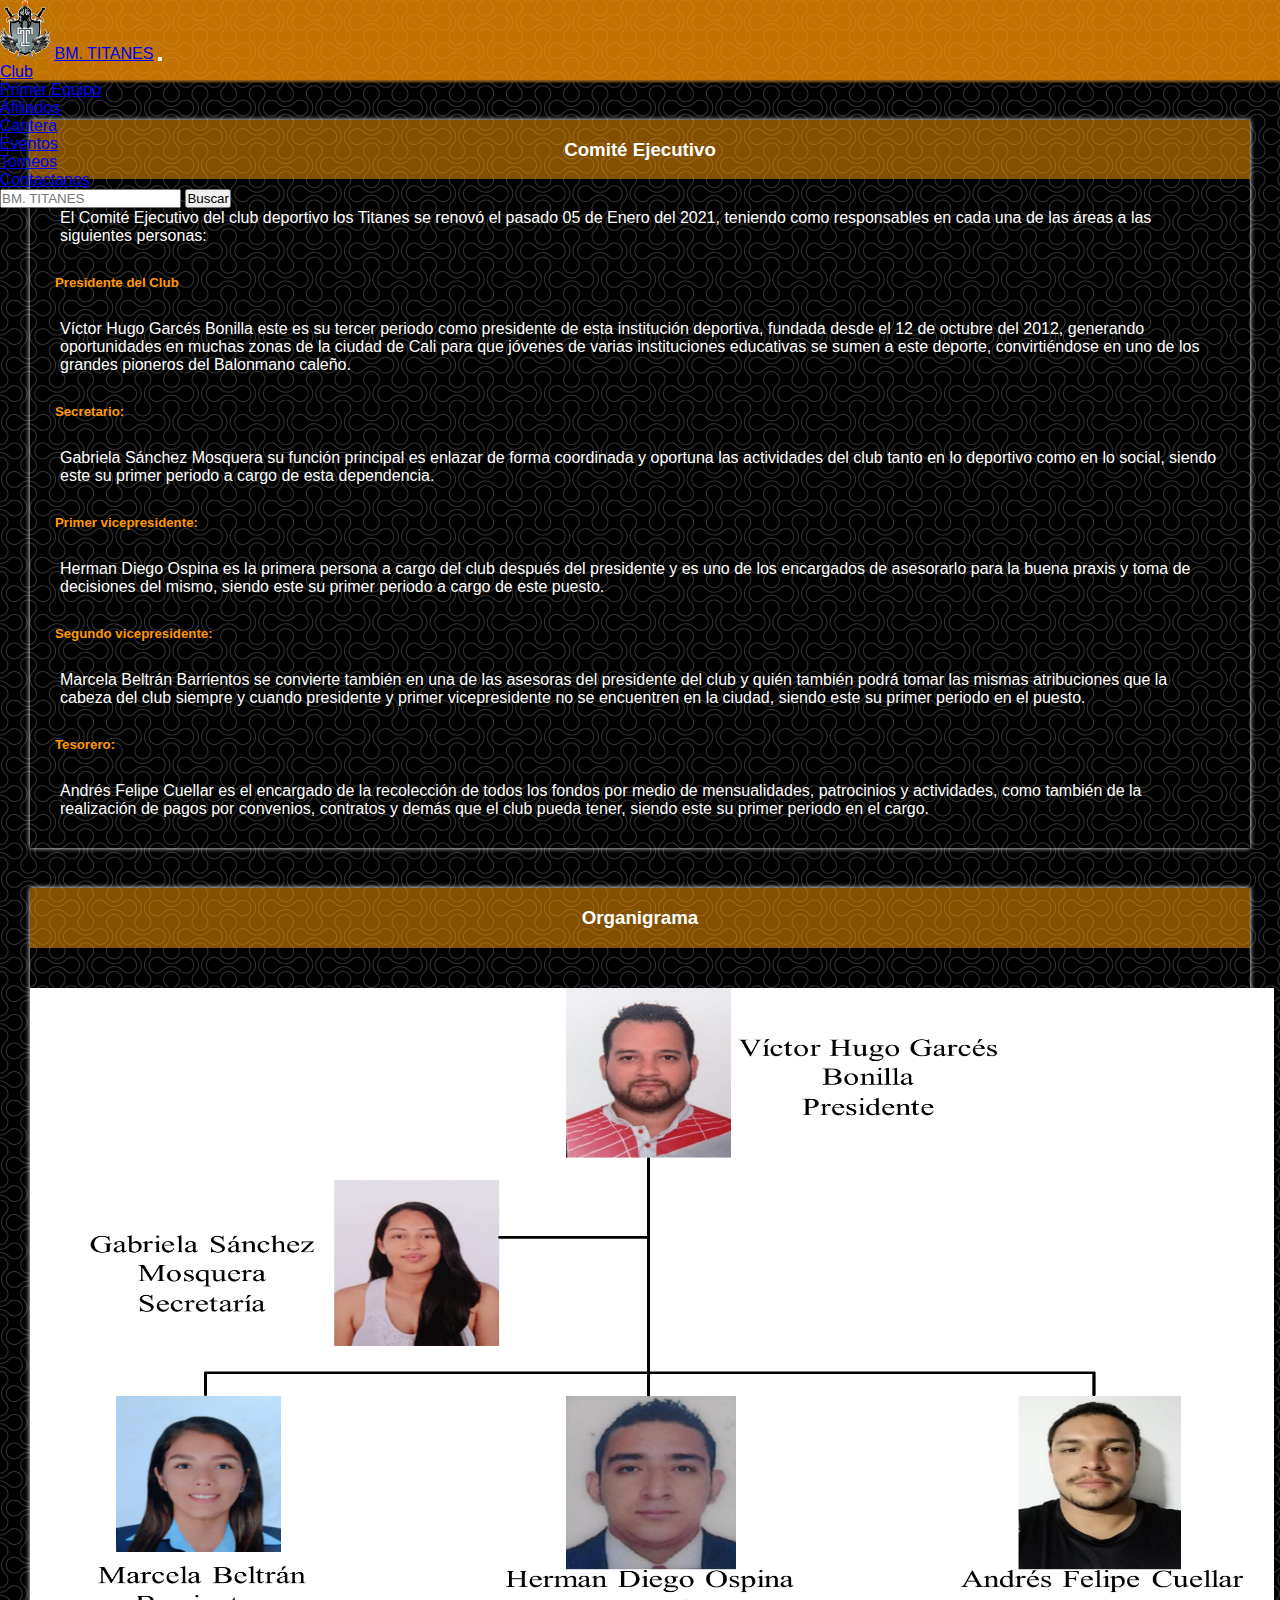
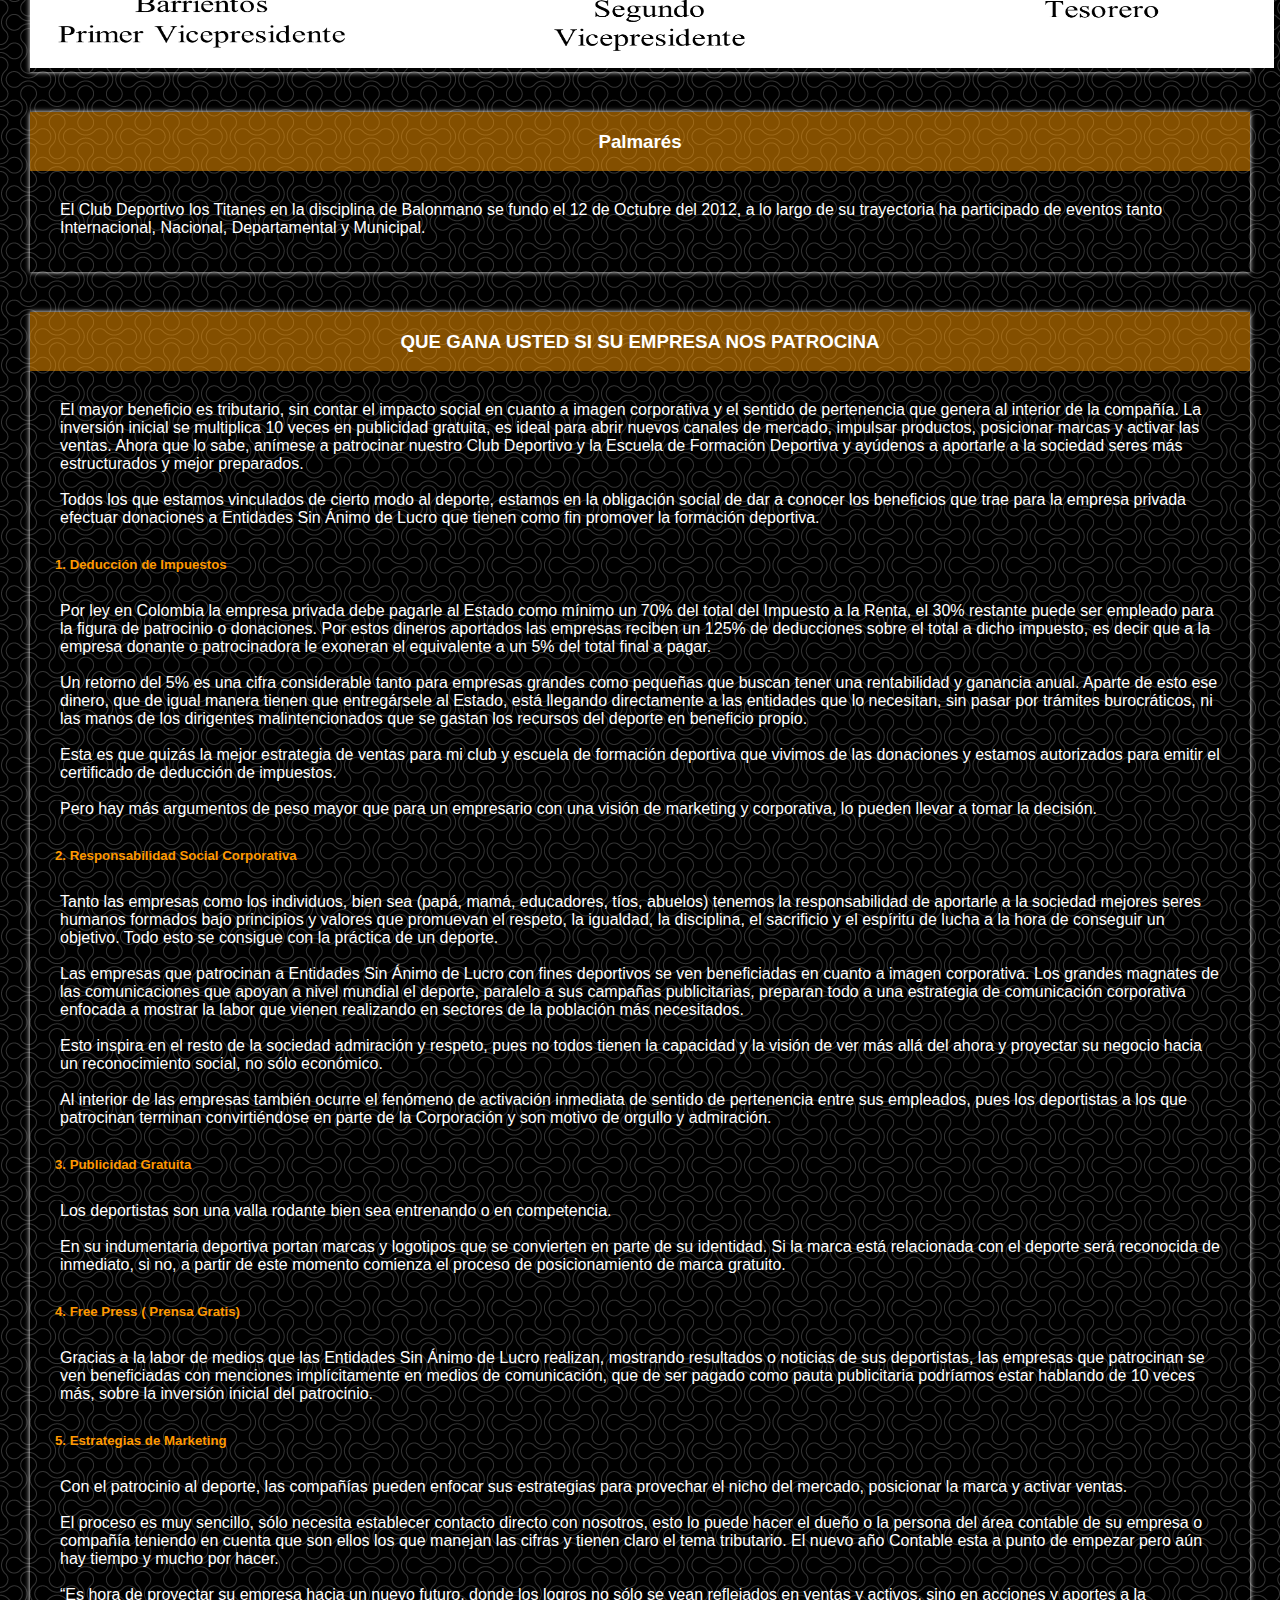
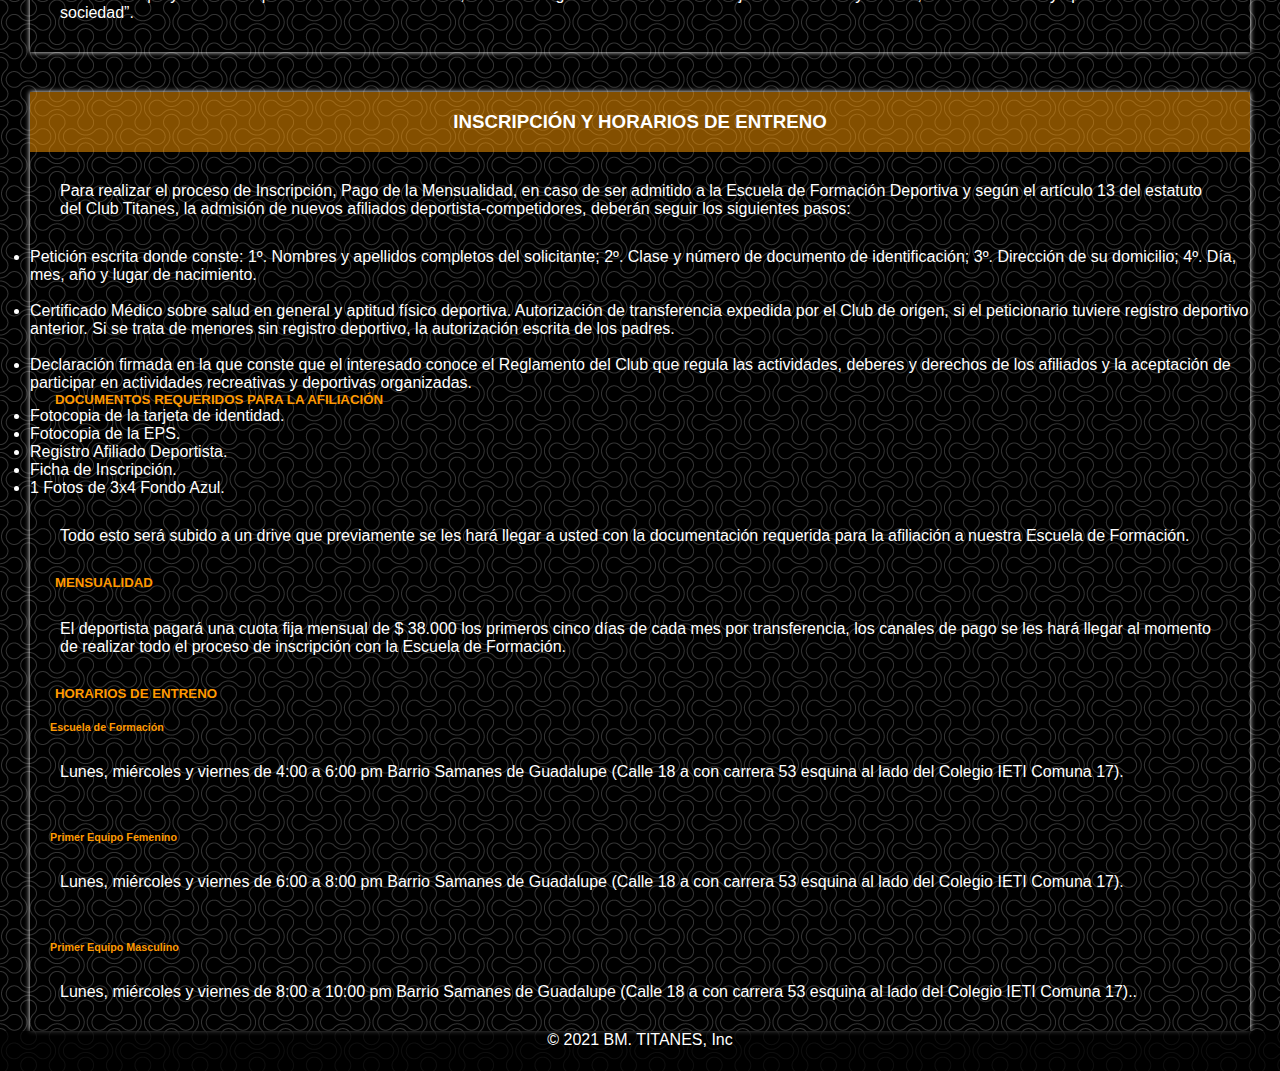
==== club.html @ e3ed7b8a "Modifique index - css y agregue otro html" ====
<!DOCTYPE html>
<html lang="en">

<head>
    <meta charset="UTF-8">
    <meta http-equiv="X-UA-Compatible" content="IE=edge">
    <meta name="description" content="BM. TITANES - sitio web de BM. TITANES - Equipo Colombiano de Balonmano">
    <meta name="keywords"
        content="BM. TITANES - sitio web de BM. TITANES - Balonmano - Balonmano Titanes - Titanes Balonmano - Victor Hugo Garces">
    <meta name="author" content="Victor Hugo Garces">
    <link rel="icon" class="icono" href="./img/Imagen1.png">
    <link rel="stylesheet" href="style.css">
    <link href="https://cdn.jsdelivr.net/npm/bootstrap@5.1.0/dist/css/bootstrap.min.css" rel="stylesheet"
        integrity="sha384-KyZXEAg3QhqLMpG8r+8fhAXLRk2vvoC2f3B09zVXn8CA5QIVfZOJ3BCsw2P0p/We" crossorigin="anonymous">
    <title>BM. TITANES - Web Oficial Del Club Balonmano Titanes</title>

</head>

<body>

    <!--NAvHEader-->
    <header>
        <nav class="navbar navbar-expand-lg navbar navbar-light" style="background-color: rgba(255, 153, 0, 0.753);">
            <div class="container-fluid">
                <img src="./img/Imagen1.png" alt="BM. TITANES" class="icono">
                <a class="titulo navbar-brand" href="index.html">BM. TITANES</a>
                <button class="navbar-toggler" type="button" data-bs-toggle="collapse"
                    data-bs-target="#navbarSupportedContent" aria-controls="navbarSupportedContent"
                    aria-expanded="false" aria-label="Toggle navigation">
                    <span class="navbar-toggler-icon"></span>
                </button>
                <div class="collapse navbar-collapse" id="navbarSupportedContent">
                    <ul class="navbar-nav me-auto mb-2 mb-lg-0">
                        <li class="nav-item">
                            <a class="nav-link active" target="_blanck" href="club.html">Club</a>
                        </li>
                        <li class="nav-item">
                            <a class="nav-link" href="#" target="_blanck">Primer Equipo</a>
                        </li>

                        <li class="nav-item">
                            <a class="nav-link" href="#" target="_blanck">Afiliados</a>
                        </li>

                        <li class="nav-item">
                            <a class="nav-link" href="#" target="_blanck">Cantera</a>
                        </li>

                        <li class="nav-item">
                            <a class="nav-link" href="#" target="_blanck">Eventos</a>
                        </li>

                        <li class="nav-item">
                            <a class="nav-link" href="#" target="_blanck">Torneos</a>
                        </li>

                        <li class="nav-item">
                            <a class="nav-link" href="#" target="_blanck">Contactanos</a>
                        </li>
                    </ul>
                    <form class="d-flex">
                        <input class="form-control me-2" type="search" placeholder="BM. TITANES" aria-label="Search">
                        <button class="btn btn-outline-success" type="submit" target="_blanck">Buscar</button>
                    </form>
                </div>
            </div>
        </nav>
    </header>
    <!--NAvHEader//-->

    <!--ComiteEJ-->
    <div class="divs">
        <div>
            <h3 class="tituloAr">Comité Ejecutivo</h3>
            <article>
                <p class="text">El Comité Ejecutivo del club deportivo los Titanes se renovó el pasado 05 de
                    Enero del 2021, teniendo
                    como responsables en cada una de las áreas a las siguientes personas:</p>

                <h5> Presidente del Club</h5>
                <p class="text">Víctor Hugo Garcés Bonilla este es su tercer periodo como presidente de esta institución
                    deportiva,
                    fundada desde el 12 de octubre del 2012, generando oportunidades en muchas zonas de la ciudad de
                    Cali para que jóvenes de varias instituciones educativas se sumen a este deporte, convirtiéndose en
                    uno de los grandes pioneros del Balonmano caleño.</p>

                <h5>Secretario:</h5>
                <p class="text">Gabriela Sánchez Mosquera su función principal es enlazar de forma coordinada y oportuna
                    las
                    actividades del club tanto en lo deportivo como en lo social, siendo este su primer periodo a cargo
                    de esta dependencia.</p>

                <h5>Primer vicepresidente:</h5>
                <p class="text">Herman Diego Ospina es la primera persona a cargo del club después del presidente y es
                    uno de los encargados de asesorarlo para la buena praxis y toma de decisiones del mismo, siendo este
                    su primer periodo a cargo de este puesto.</p>

                <h5>Segundo vicepresidente:</h5>
                <p class="text">Marcela Beltrán Barrientos se convierte también en una de las asesoras del presidente
                    del club y quién también podrá tomar las mismas atribuciones que la cabeza del club siempre y cuando
                    presidente y primer vicepresidente no se encuentren en la ciudad, siendo este su primer periodo en
                    el puesto.</p>

                <h5>Tesorero:</h5>
                <p class="text">Andrés Felipe Cuellar es el encargado de la recolección de todos los fondos por medio de
                    mensualidades, patrocinios y actividades, como también de la realización de pagos por convenios,
                    contratos y demás que el club pueda tener, siendo este su primer periodo en el cargo.</p>
            </article>
        </div>
    </div>
    <!--ComiteEJ//-->

    <!--Organigrama-->
    <div class="divs">
        <div>
            <h3>Organigrama</h3>
            <article>
                <div>
                    <img class="img-organigrama" id="carouselExampleControls" class="carousel slide"
                        data-bs-ride="carousel" src="./img/organigrama.png" alt="">
                </div>
            </article>
        </div>
    </div>
    <!--Organigrama-->

    <!--Palmarés-->
    <div class="divs">
        <div>
            <h3>Palmarés</h3>
            <article>
                <p class="text">El Club Deportivo los Titanes en la disciplina de Balonmano se fundo el 12 de Octubre
                    del
                    2012, a lo largo de su trayectoria ha participado de eventos tanto Internacional, Nacional,
                    Departamental y Municipal.</p>
            </article>
        </div>
    </div>
    <!--Palmarés//-->


    <!--Patrocinio-->
    <div class="divs">
        <div>
            <h3>QUE GANA USTED SI SU EMPRESA NOS PATROCINA</h3>
            <section>
                <div>
                    <p class="text">
                        El mayor beneficio es tributario, sin contar el impacto social en cuanto a imagen corporativa y
                        el
                        sentido de pertenencia que genera al interior de la compañía. La inversión inicial se multiplica
                        10
                        veces en publicidad gratuita, es ideal para abrir nuevos canales de mercado, impulsar productos,
                        posicionar marcas y activar las ventas. Ahora que lo sabe, anímese a patrocinar nuestro Club
                        Deportivo y
                        la Escuela de Formación Deportiva y ayúdenos a aportarle a la sociedad seres más estructurados y
                        mejor
                        preparados.
                        <br><br>
                        Todos los que estamos vinculados de cierto modo al deporte, estamos en la obligación social de
                        dar a
                        conocer los beneficios que trae para la empresa privada efectuar donaciones a Entidades Sin
                        Ánimo de
                        Lucro que tienen como fin promover la formación deportiva.
                    </p>
                </div>

                <div>
                    <h5>1. Deducción de Impuestos</h5>

                    <p class="text">Por ley en Colombia la empresa privada debe pagarle al Estado como mínimo un 70% del
                        total del
                        Impuesto a la Renta, el 30% restante puede ser empleado para la figura de patrocinio o
                        donaciones. Por estos dineros aportados las empresas reciben un 125% de deducciones sobre el
                        total a dicho impuesto, es decir que a la empresa donante o patrocinadora le exoneran el
                        equivalente a un 5% del total final a pagar.
                        <br><br>
                        Un retorno del 5% es una cifra considerable tanto para empresas grandes como pequeñas que buscan
                        tener una rentabilidad y ganancia anual. Aparte de esto ese dinero, que de igual manera tienen
                        que entregársele al Estado, está llegando directamente a las entidades que lo necesitan, sin
                        pasar por trámites burocráticos, ni las manos de los dirigentes malintencionados que se gastan
                        los recursos del deporte en beneficio propio.
                        <br><br>
                        Esta es que quizás la mejor estrategia de ventas para mi club y escuela de formación deportiva
                        que vivimos de las donaciones y estamos autorizados para emitir el certificado de deducción de
                        impuestos.
                        <br><br>
                        Pero hay más argumentos de peso mayor que para un empresario con una visión de marketing y
                        corporativa, lo pueden llevar a tomar la decisión.
                    </p>
                </div>

                <div>
                    <h5>2. Responsabilidad Social Corporativa</h5>

                    <p class="text">Tanto las empresas como los individuos, bien sea (papá, mamá, educadores, tíos,
                        abuelos) tenemos
                        la responsabilidad de aportarle a la sociedad mejores seres humanos formados bajo principios y
                        valores que promuevan el respeto, la igualdad, la disciplina, el sacrificio y el espíritu de
                        lucha a la hora de conseguir un objetivo. Todo esto se consigue con la práctica de un deporte.
                        <br><br>
                        Las empresas que patrocinan a Entidades Sin Ánimo de Lucro con fines deportivos se ven
                        beneficiadas en cuanto a imagen corporativa. Los grandes magnates de las comunicaciones que
                        apoyan a nivel mundial el deporte, paralelo a sus campañas publicitarias, preparan todo a una
                        estrategia de comunicación corporativa enfocada a mostrar la labor que vienen realizando en
                        sectores de la población más necesitados.
                        <br><br>
                        Esto inspira en el resto de la sociedad admiración y respeto, pues no todos tienen la capacidad
                        y la visión de ver más allá del ahora y proyectar su negocio hacia un reconocimiento social, no
                        sólo económico.
                        <br><br>
                        Al interior de las empresas también ocurre el fenómeno de activación inmediata de sentido de
                        pertenencia entre sus empleados, pues los deportistas a los que patrocinan terminan
                        convirtiéndose en parte de la Corporación y son motivo de orgullo y admiración.
                    </p>
                </div>

                <div>
                    <h5>3. Publicidad Gratuita</h5>

                    <p class="text">Los deportistas son una valla rodante bien sea entrenando o en competencia.
                        <br><br>
                        En su indumentaria deportiva portan marcas y logotipos que se convierten en parte de su
                        identidad. Si la marca está relacionada con el deporte será reconocida de inmediato, si no, a
                        partir de este momento comienza el proceso de posicionamiento de marca gratuito.

                    </p>
                </div>

                <div>
                    <h5>4. Free Press ( Prensa Gratis)</h5>

                    <p class="text">Gracias a la labor de medios que las Entidades Sin Ánimo de Lucro realizan,
                        mostrando resultados o noticias de sus deportistas, las empresas que patrocinan se ven
                        beneficiadas con menciones implícitamente en medios de comunicación, que de ser pagado como
                        pauta publicitaria podríamos estar hablando de 10 veces más, sobre la inversión inicial del
                        patrocinio.
                    </p>
                </div>

                <div>
                    <h5>5. Estrategias de Marketing</h5>

                    <p class="text">Con el patrocinio al deporte, las compañías pueden enfocar sus estrategias para
                        provechar el nicho del mercado, posicionar la marca y activar ventas.
                        <br><br>
                        El proceso es muy sencillo, sólo necesita establecer contacto directo con nosotros, esto lo
                        puede hacer el dueño o la persona del área contable de su empresa o compañía teniendo en cuenta
                        que son ellos los que manejan las cifras y tienen claro el tema tributario. El nuevo año
                        Contable esta a punto de empezar pero aún hay tiempo y mucho por hacer.
                        <br><br>
                        “Es hora de proyectar su empresa hacia un nuevo futuro, donde los logros no sólo se vean
                        reflejados en ventas y activos, sino en acciones y aportes a la sociedad”.

                    </p>
                </div>
            </section>
        </div>
    </div>
    <!--Patrocinio/-->

    <!--Afiliaciones-->
    <div class="divs">
        <div>
            <h3>INSCRIPCIÓN Y HORARIOS DE ENTRENO</h3>
            <p class="text">Para realizar el proceso de Inscripción, Pago de la Mensualidad, en caso de ser admitido a
                la Escuela de
                Formación Deportiva y según el artículo 13 del estatuto del Club Titanes, la admisión de nuevos
                afiliados deportista-competidores, deberán seguir los siguientes pasos:</p>

            <div>
                <ul>
                    <li>
                        Petición escrita donde conste: 1º. Nombres y apellidos completos del solicitante; 2º. Clase y
                        número de documento de identificación; 3º. Dirección de su domicilio; 4º. Día, mes, año y lugar
                        de nacimiento.
                    </li>
                    <br>
                    <li>
                        Certificado Médico sobre salud en general y aptitud físico deportiva.
                        Autorización de transferencia expedida por el Club de origen, si el peticionario tuviere
                        registro deportivo anterior. Si se trata de menores sin registro deportivo, la autorización
                        escrita de los padres.
                    </li>
                    <br>
                    <li>
                        Declaración firmada en la que conste que el interesado conoce el Reglamento del Club que
                        regula las actividades, deberes y derechos de los afiliados y la aceptación de participar en
                        actividades recreativas y deportivas organizadas.

                    </li>
                </ul>
            </div>
        </div>

        <div>
            <h5>DOCUMENTOS REQUERIDOS PARA LA AFILIACIÓN</h5>
            <ul>
                <li>
                    Fotocopia de la tarjeta de identidad.
                </li>
                <li>
                    Fotocopia de la EPS.
                </li>
                <li>
                    Registro Afiliado Deportista.
                </li>
                <li>
                    Ficha de Inscripción.
                </li>
                <li>
                    1 Fotos de 3x4 Fondo Azul.
                </li>
            </ul>
            <p class="text">Todo esto será subido a un drive que previamente se les hará llegar a usted con la
                documentación
                requerida para la afiliación a nuestra Escuela de Formación.</p>
        </div>
        <div>
            <h5>MENSUALIDAD</h5>
            <p class="text">El deportista pagará una cuota fija mensual de $ 38.000 los primeros cinco días de cada mes
                por
                transferencia, los canales de pago se les hará llegar al momento de realizar todo el proceso de
                inscripción con la Escuela de Formación.</p>

            <h5>HORARIOS DE ENTRENO</h5>
            <h6>Escuela de Formación</h6>
            <p class="text">

                Lunes, miércoles y viernes de 4:00 a 6:00 pm Barrio Samanes de Guadalupe (Calle 18 a con carrera 53
                esquina al lado del Colegio IETI Comuna 17).
            </p>

            <h6>Primer Equipo Femenino</h6>
            <p class="text">

                Lunes, miércoles y viernes de 6:00 a 8:00 pm Barrio Samanes de Guadalupe (Calle 18 a con carrera 53
                esquina al lado del Colegio IETI Comuna 17).
            </p>

            <h6>Primer Equipo Masculino</h6>
            <p class="text">

                Lunes, miércoles y viernes de 8:00 a 10:00 pm Barrio Samanes de Guadalupe (Calle 18 a con carrera 53
                esquina al lado del Colegio IETI Comuna 17)..
            </p>
        </div>


    </div>










    <!--fOOTER-->

    <footer>
        <div class="">
            <span class="text-muted">© 2021 BM. TITANES, Inc</span>
        </div>
    </footer>
    <!--fOOTER//-->


    <!--Script boostrap -->
    <script src="https://cdn.jsdelivr.net/npm/bootstrap@5.1.0/dist/js/bootstrap.bundle.min.js"
        integrity="sha384-U1DAWAznBHeqEIlVSCgzq+c9gqGAJn5c/t99JyeKa9xxaYpSvHU5awsuZVVFIhvj"
        crossorigin="anonymous"></script>
</body>

</html>
---- style.css ----
*{ 
    font-family: Arial, Helvetica, sans-serif;
    margin: 0;
    padding: 0;
}

html {
    min-height: 100%;
    position: relative;
}

body{
    margin-bottom: 2.5em;
    background-image: url(./img/fondo.png);
}

.icono{
    margin: 0 auto;
    width: 3.125em;
}

.nav-item:hover{
    background-color: rgb(255, 153, 0);
}

.navbar{
    background-color: rgb(42, 42, 43);
    height: 5em;
    box-shadow: 0.125em 0.125em 0.125em rgb(139, 96, 32); 
}

.carousel-inner{
    max-height: 60vh;
    filter: grayscale(20%);
    object-fit: cover;
    margin-top: 2.5em;
    background-color: rgba(0, 0, 0, 0.212);
}
.d-block{
    width: 65em;
    height: 22.5em;
    box-sizing: border-box;
    margin: 0 auto; 
}



h3{
    text-align: center; 
    padding: 1em;
    background-color: rgba(255, 153, 0, 0.514);
    
}

.divs{
    margin-top: 2.5em;
    margin-right: 1.875em;
    margin-left: 1.875em;
    min-height: 10em;
    min-width: 45%;
    box-shadow: 0em 0em 0.3125em rgb(255, 255, 255);
    
    color: white;
}



h5{
    padding-left: 1.875em;
    color: rgb(255, 153, 0);
}

h6{
    padding-left: 1.875em;
    padding-top: 20px;
    color: rgb(255, 153, 0); 
}

.text{
    padding: 1.875em;
}

.img-organigrama{
    width: 77.75em;
    height: 45em;
    box-sizing: content-box;
    box-sizing: border-box;
    margin: 0 auto;
    padding: 0;
    padding-top: 2.5em;
}

footer {
    background-color: rgba(0, 0, 0, 0.712);
    position: absolute;
    bottom: 0;
    width: 100%;
    height: 2.5em;
    color: white;
    text-align: center;
}
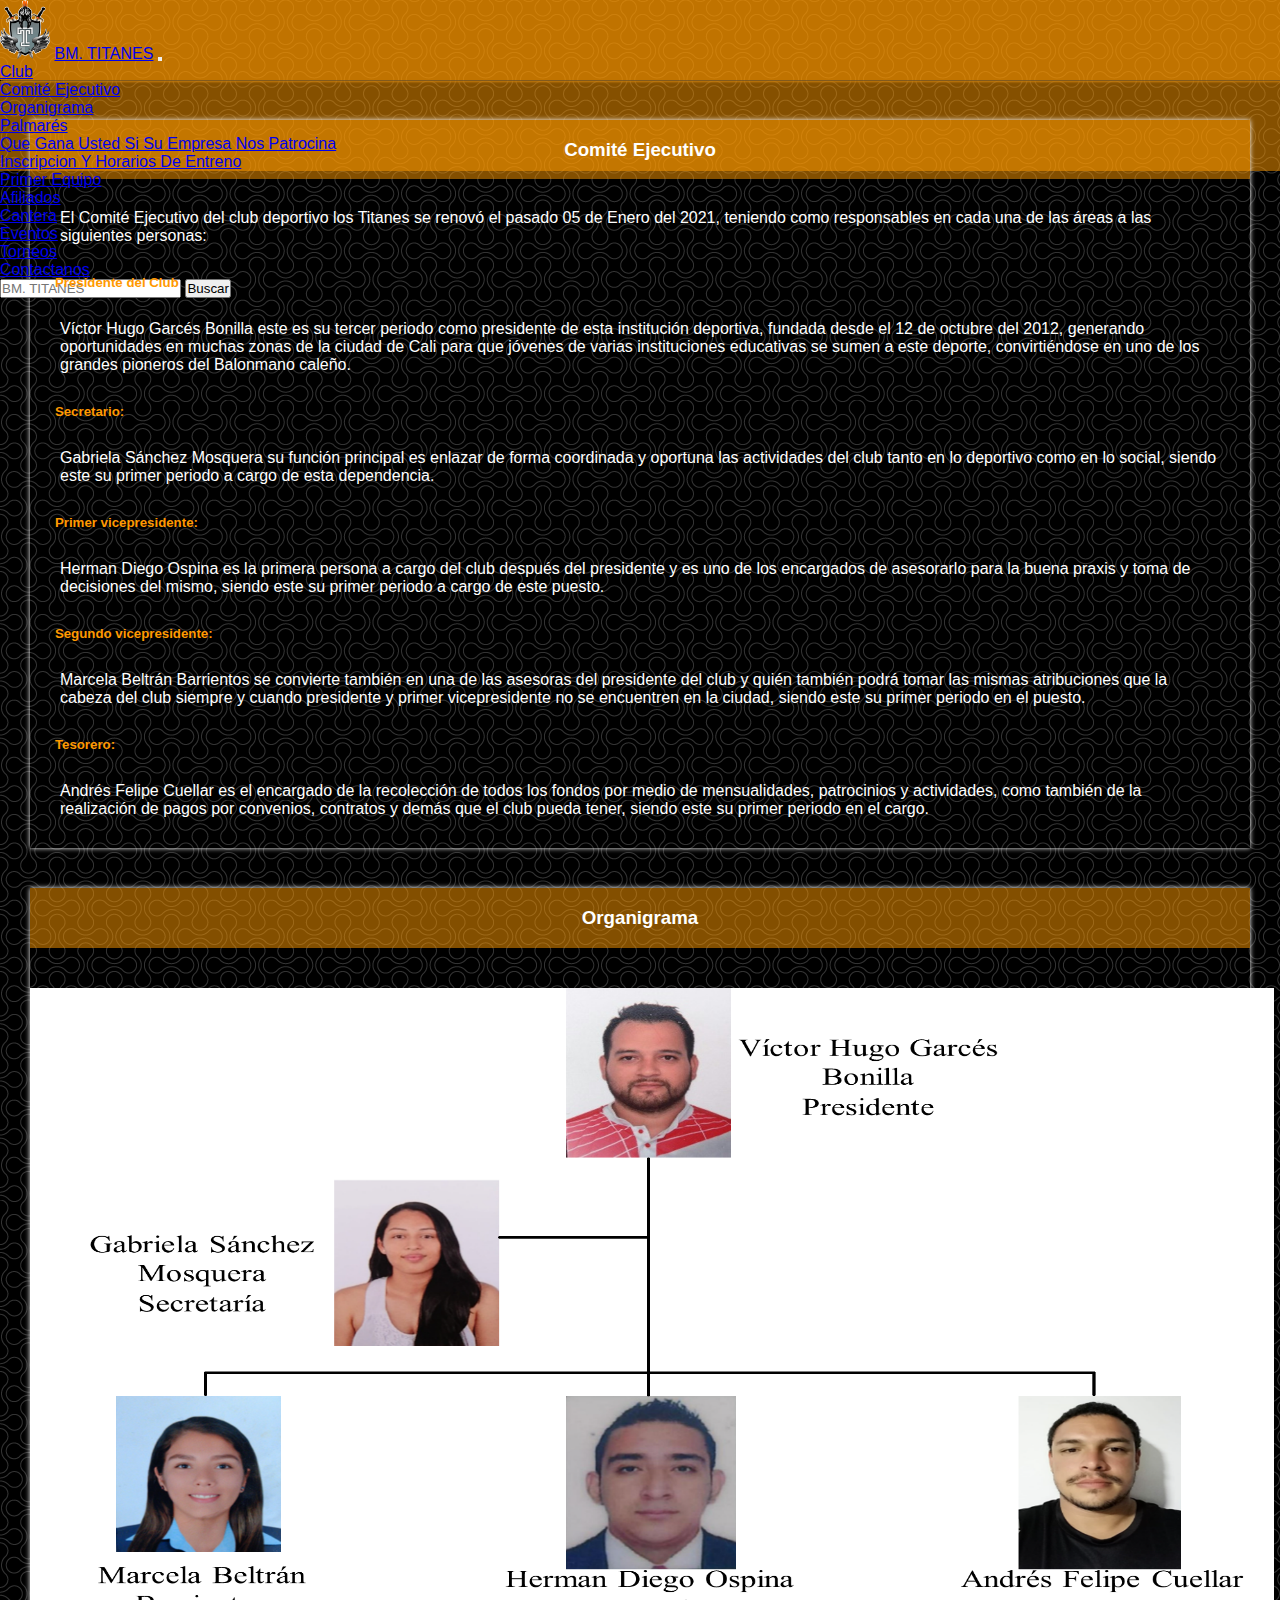
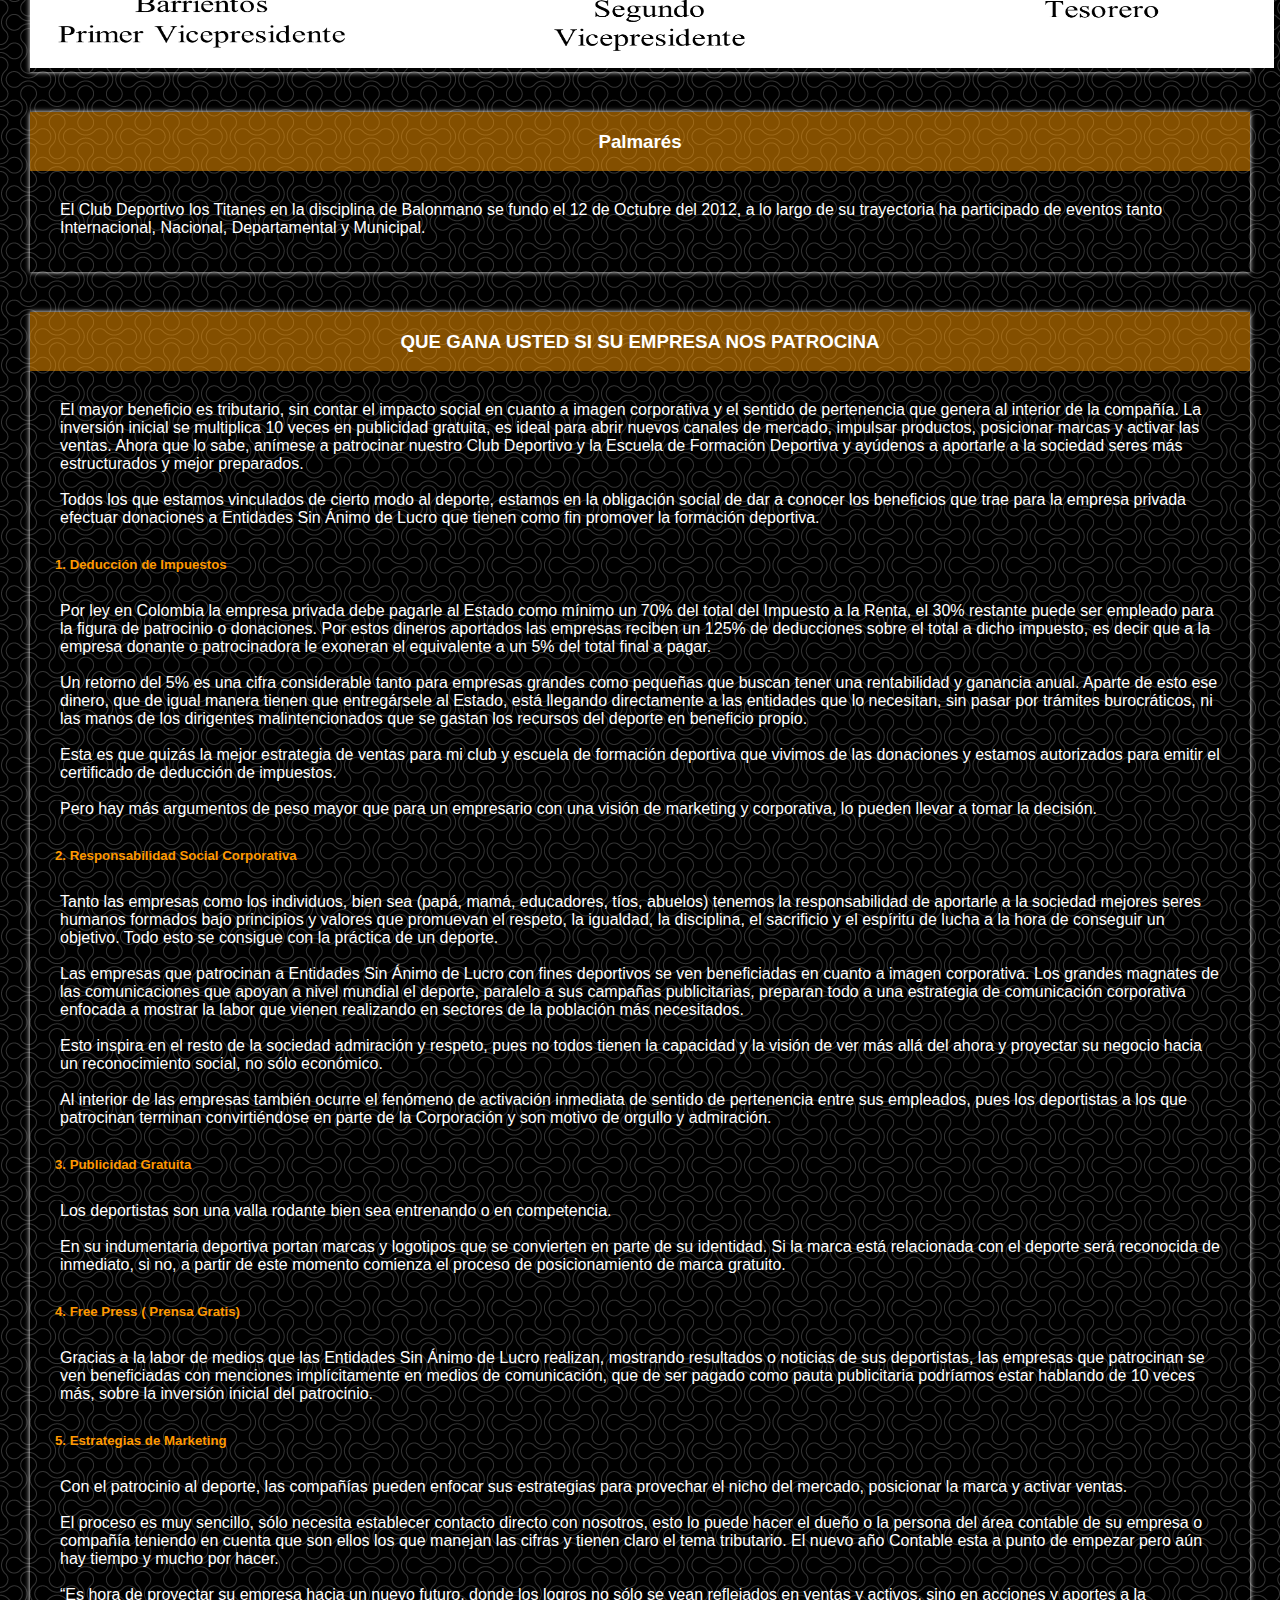
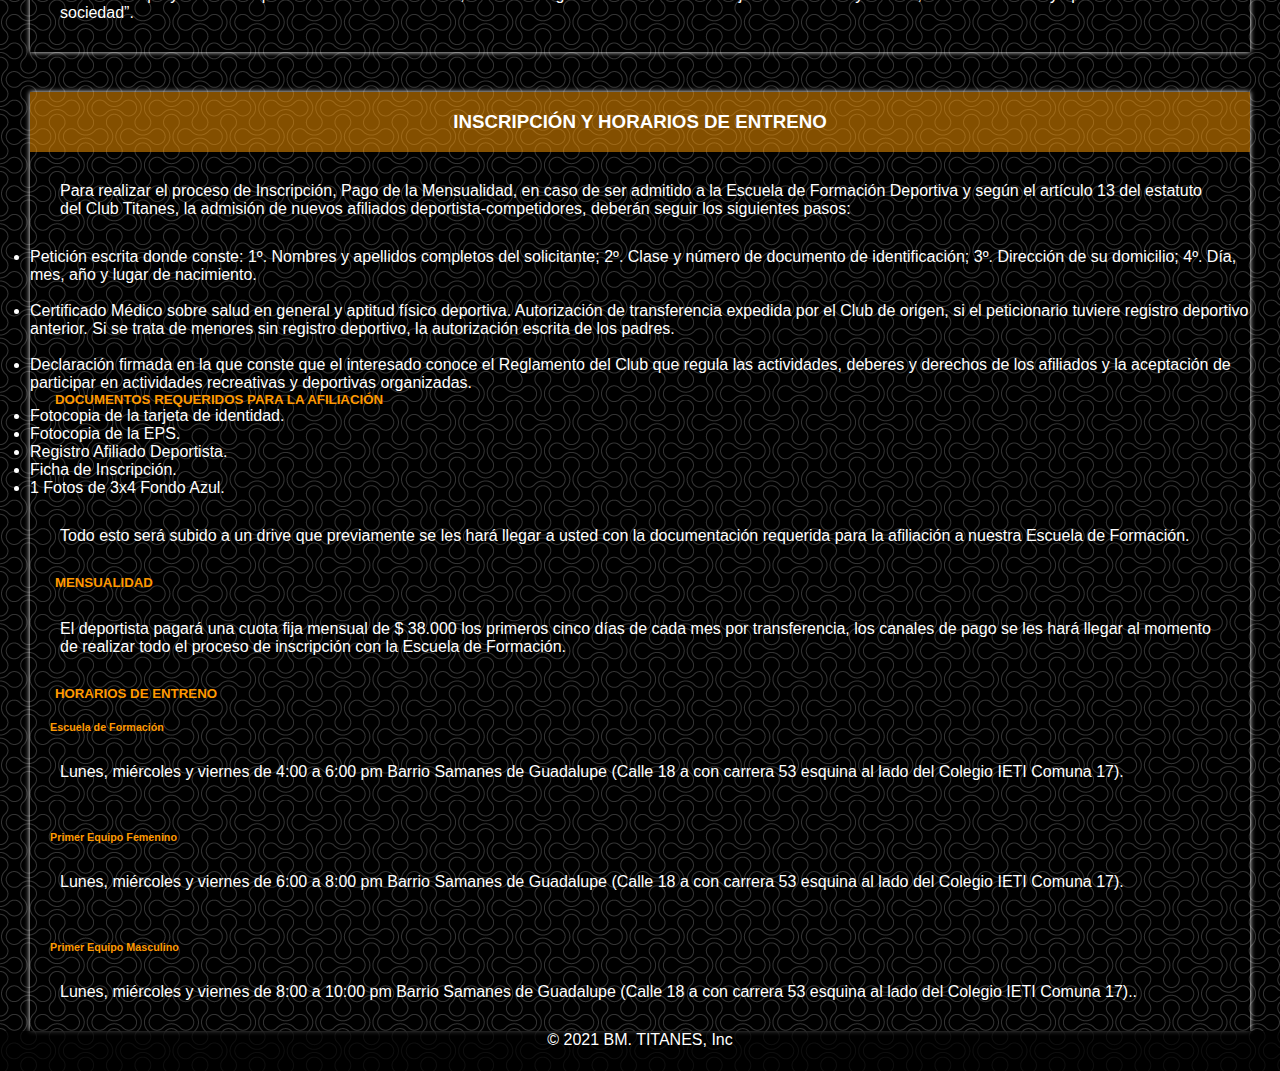
==== commit 1c1a2aee: "Modifique los archivos" ====
--- a/club.html
+++ b/club.html
@@ -25,35 +25,45 @@
                 <img src="./img/Imagen1.png" alt="BM. TITANES" class="icono">
                 <a class="titulo navbar-brand" href="index.html">BM. TITANES</a>
                 <button class="navbar-toggler" type="button" data-bs-toggle="collapse"
-                    data-bs-target="#navbarSupportedContent" aria-controls="navbarSupportedContent"
-                    aria-expanded="false" aria-label="Toggle navigation">
+                    data-bs-target="#navbarSupportedContent" aria-controls="navbarSupportedContent" aria-expanded="false"
+                    aria-label="Toggle navigation">
                     <span class="navbar-toggler-icon"></span>
                 </button>
                 <div class="collapse navbar-collapse" id="navbarSupportedContent">
-                    <ul class="navbar-nav me-auto mb-2 mb-lg-0">
-                        <li class="nav-item">
-                            <a class="nav-link active" target="_blanck" href="club.html">Club</a>
-                        </li>
-                        <li class="nav-item">
-                            <a class="nav-link" href="#" target="_blanck">Primer Equipo</a>
-                        </li>
-
-                        <li class="nav-item">
-                            <a class="nav-link" href="#" target="_blanck">Afiliados</a>
-                        </li>
-
-                        <li class="nav-item">
-                            <a class="nav-link" href="#" target="_blanck">Cantera</a>
-                        </li>
-
-                        <li class="nav-item">
-                            <a class="nav-link" href="#" target="_blanck">Eventos</a>
-                        </li>
-
+                    <ul class="nav navbar-nav me-auto mb-2 mb-lg-0">
+                        <li class="nav-item dropdown">
+                            <a class="nav-link dropdown-toggle active" href="club.html" id="navbarDropdown" role="button"
+                                data-bs-toggle="dropdown" aria-expanded="false">
+                                Club
+                            </a>
+                            <ul id="despegable" class="dropdown-menu" aria-labelledby="navbarDropdown">
+                                <li><a class="dropdown-item" href="club.html">Comité Ejecutivo</a></li>
+                                <li><a class="dropdown-item" href="#orga">Organigrama</a></li>
+                                <li><a class="dropdown-item" href="#pal">Palmarés</a></li>
+                                <li><a class="dropdown-item" href="#pat">Que Gana Usted Si Su Empresa Nos Patrocina</a></li>
+                                <li><a class="dropdown-item" href="#ins">Inscripcion Y Horarios De Entreno</a></li>
+                            </ul>
+                        </li>
+                        <li class="nav-item">
+                            <a class="nav-link active" href="#" target="_blanck">Primer Equipo</a>
+                        </li>
+    
+                        <li class="nav-item">
+                            <a class="nav-link active" href="#" target="_blanck">Afiliados</a>
+                        </li>
+    
+                        <li class="nav-item">
+                            <a class="nav-link active" href="#" target="_blanck">Cantera</a>
+                        </li>
+    
+                        <li class="nav-item">
+                            <a class="nav-link active" href="#" target="_blanck">Eventos</a>
+                        </li>
+    
                         <li class="nav-item">
                             <a class="nav-link" href="#" target="_blanck">Torneos</a>
                         </li>
-
+    
                         <li class="nav-item">
                             <a class="nav-link" href="#" target="_blanck">Contactanos</a>
                         </li>
@@ -67,6 +77,7 @@
         </nav>
     </header>
     <!--NAvHEader//-->
+
 
     <!--ComiteEJ-->
     <div class="divs">
@@ -113,7 +124,7 @@
     <!--Organigrama-->
     <div class="divs">
         <div>
-            <h3>Organigrama</h3>
+            <h3 id="orga">Organigrama</h3>
             <article>
                 <div>
                     <img class="img-organigrama" id="carouselExampleControls" class="carousel slide"
@@ -127,7 +138,7 @@
     <!--Palmarés-->
     <div class="divs">
         <div>
-            <h3>Palmarés</h3>
+            <h3 id="pal">Palmarés</h3>
             <article>
                 <p class="text">El Club Deportivo los Titanes en la disciplina de Balonmano se fundo el 12 de Octubre
                     del
@@ -142,7 +153,7 @@
     <!--Patrocinio-->
     <div class="divs">
         <div>
-            <h3>QUE GANA USTED SI SU EMPRESA NOS PATROCINA</h3>
+            <h3 id="pat">QUE GANA USTED SI SU EMPRESA NOS PATROCINA</h3>
             <section>
                 <div>
                     <p class="text">
@@ -262,7 +273,7 @@
     <!--Afiliaciones-->
     <div class="divs">
         <div>
-            <h3>INSCRIPCIÓN Y HORARIOS DE ENTRENO</h3>
+            <h3 id="ins">INSCRIPCIÓN Y HORARIOS DE ENTRENO</h3>
             <p class="text">Para realizar el proceso de Inscripción, Pago de la Mensualidad, en caso de ser admitido a
                 la Escuela de
                 Formación Deportiva y según el artículo 13 del estatuto del Club Titanes, la admisión de nuevos
--- a/style.css
+++ b/style.css
@@ -28,6 +28,17 @@
     height: 5em;
     box-shadow: 0.125em 0.125em 0.125em rgb(139, 96, 32); 
 }
+
+.navdes{
+    background-color: rgba(255, 153, 0, 0.753);
+    position: relative;
+    
+}
+
+#despegable{
+    background-color: rgba(255, 153, 0, 0.521);
+}
+
 
 .carousel-inner{
     max-height: 60vh;
@@ -72,7 +83,7 @@
 
 h6{
     padding-left: 1.875em;
-    padding-top: 20px;
+    padding-top: 1.25rem;
     color: rgb(255, 153, 0); 
 }
 
@@ -98,6 +109,7 @@
     height: 2.5em;
     color: white;
     text-align: center;
+    
 }
 
 
